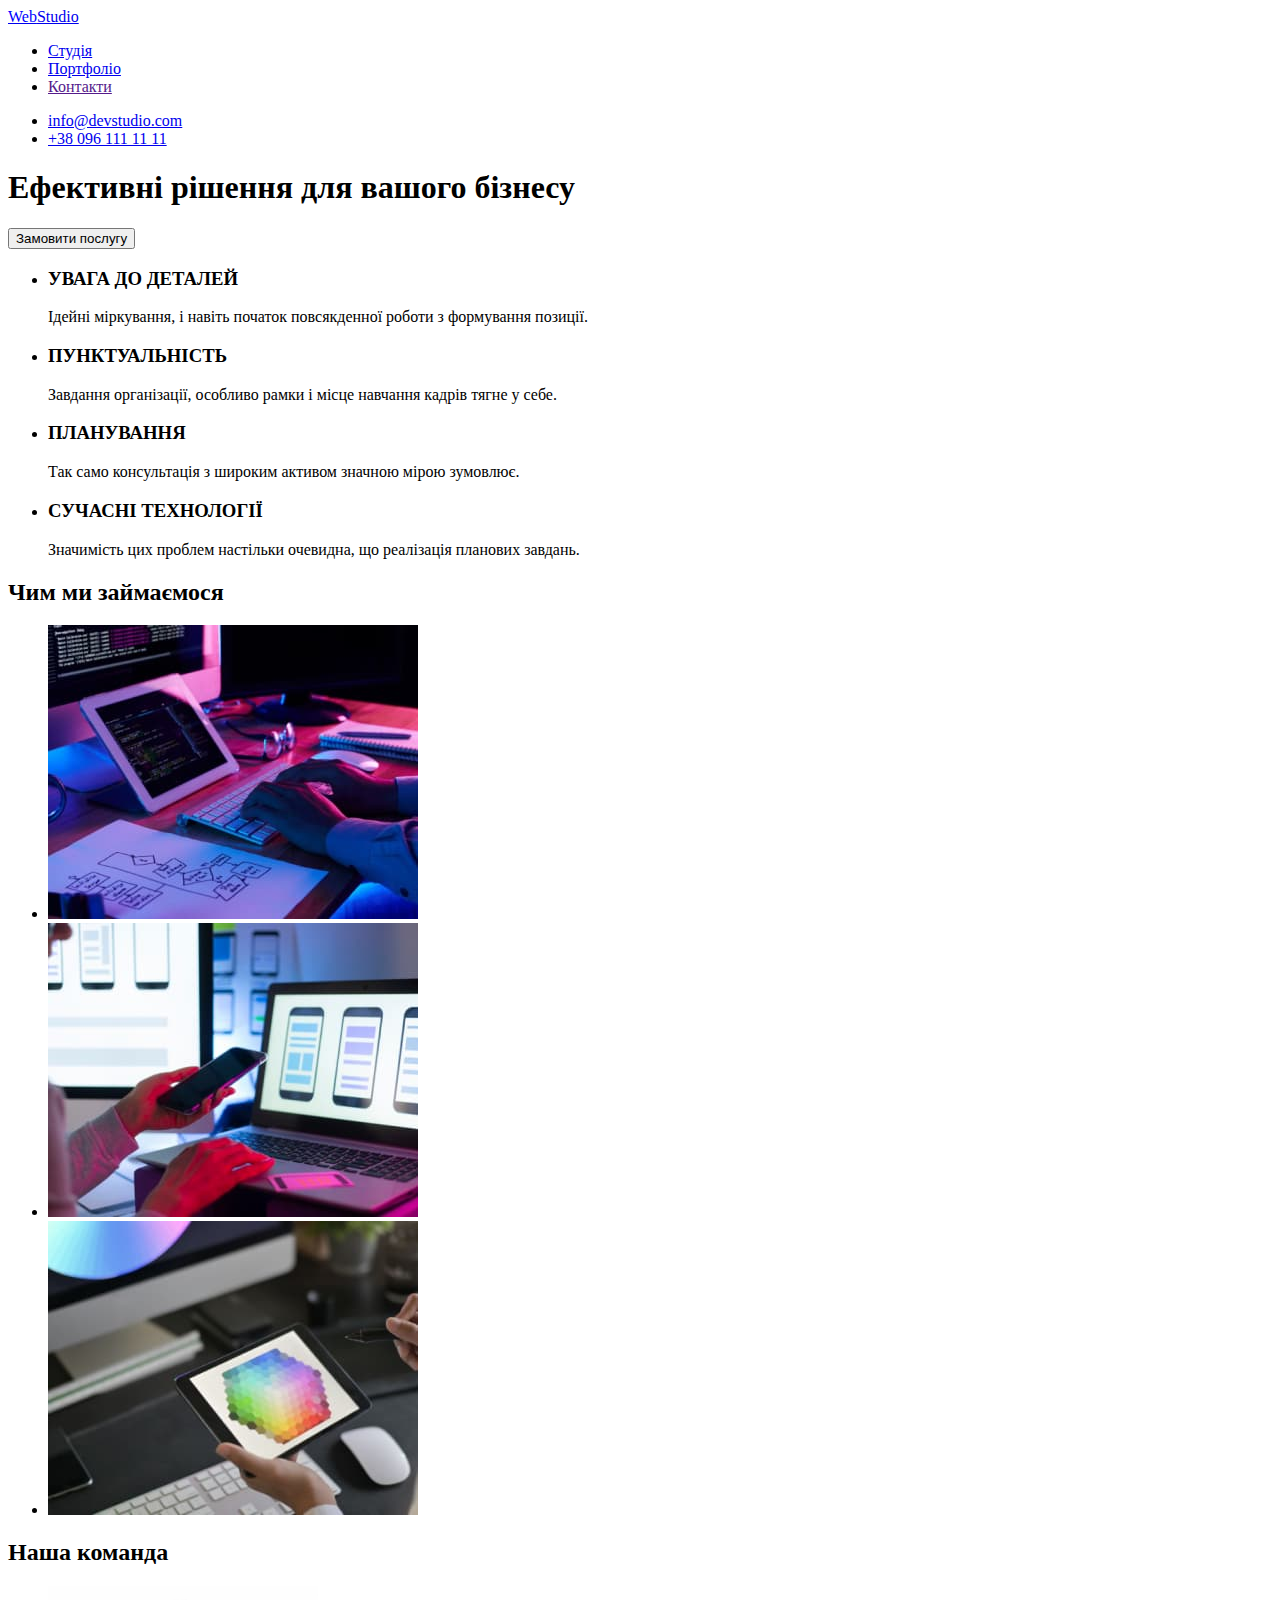
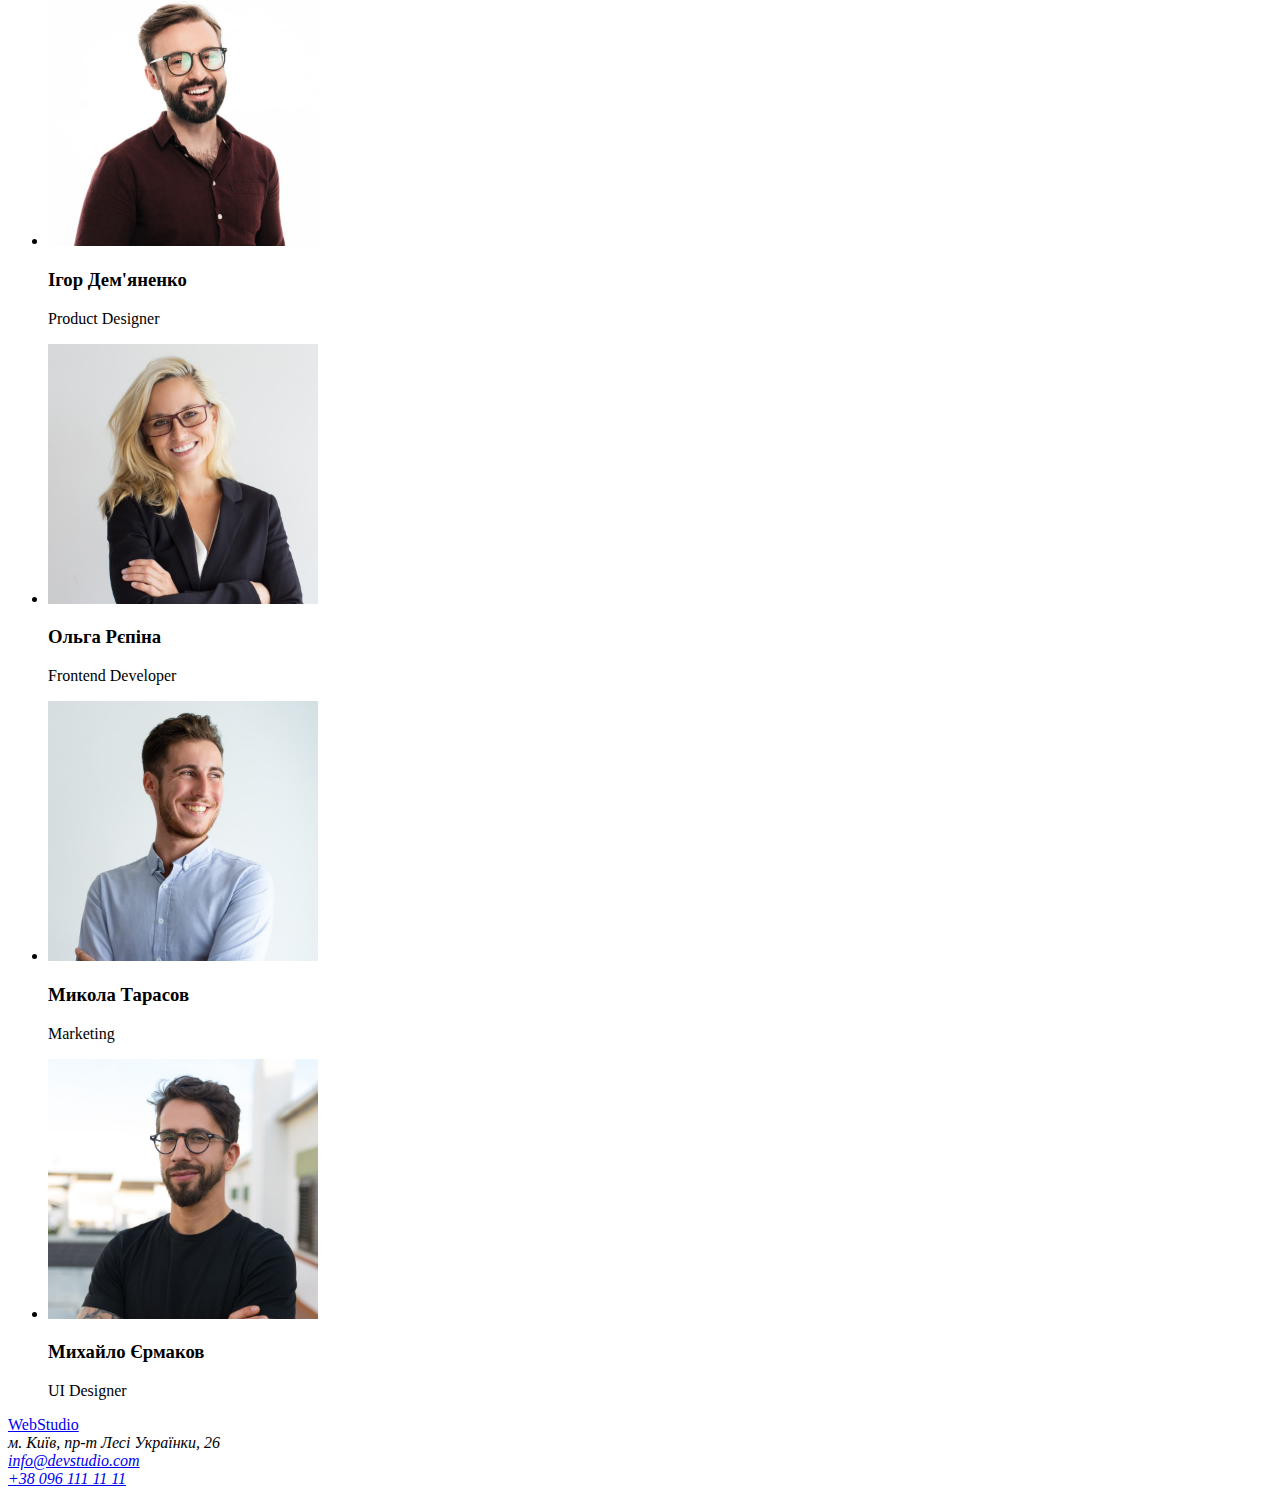
==== index.html @ ed35ddd3 "Створено другу сторінку Портфоліо та класи" ====
<!DOCTYPE html>
<html lang="uk">
<head>
    <meta charset="UTF-8">
    <meta http-equiv="X-UA-Compatible" content="IE=edge">
    <meta name="viewport" content="width=device-width, initial-scale=1.0">
    <title>Студія</title>
    <link rel="stylesheet" href="./css/styles.css">
</head>
<body>
    <header>
        <nav>
        <a href="./index.html"><span>Web</span>Studio</a>
            <ul class="site-nav list">
                <li class="link"><a href="./index.html">Студія</a></lic>
                <li class="link"><a href="./portfolio.html">Портфоліо</a></li>
                <li class="link"><a href="">Контакти</a></li>
            </ul>
        </nav>
        <ul>
            <li class="contact"><a href="mailto:info@devstudio.com">info@devstudio.com</a></li>
            <li class="contact"><a href="tel:+380961111111">+38 096 111 11 11</a></li>
        </ul>
    </header>
    <main>
        <section><h1>Ефективні рішення для вашого бізнесу</h1>
        <button type="button">Замовити послугу</button></section>
        <section>
            <!--<h2>Наші переваги</h2>-->
        <ul>
            <li><h3>УВАГА ДО ДЕТАЛЕЙ</h3>
                <p>Ідейні міркування, і навіть початок повсякденної роботи з формування позиції.</p>
            </li>
            <li>
                <h3>ПУНКТУАЛЬНІСТЬ</h3>
                <p>Завдання організації, особливо рамки і місце навчання кадрів тягне у себе.</p>
            </li>
            <li>
                <h3>ПЛАНУВАННЯ</h3>
                <p>Так само консультація з широким активом значною мірою зумовлює.</p>
            </li>
            <li>
                <h3>СУЧАСНІ ТЕХНОЛОГІЇ</h3>
                <p>Значимість цих проблем настільки очевидна, що реалізація планових завдань.</p>
            </li>
        </ul>
    </section>
    <section>
        <h2>Чим ми займаємося</h2>
        <ul>
            <li><img src="./images/img1.jpg" alt="Розробка вебсайтів" width="370" height="294"></li>
            <li><img src="./images/img2.jpg" alt="Створення мобільних додатків" width="370" height="294"></li>
            <li><img src="./images/img3.jpg" alt="Веб-дизайн" width="370" height="294"></li>
        </ul>
    </section>
    <section>
        <h2>Наша команда</h2>
        <ul>
            <li><img src="./images/img4.jpg" alt="Член команди" width="270" height="260">
                <h3>Ігор Дем'яненко</h3>
                <p lang="en">Product Designer</p>
            </li>
            <li><img src="./images/img5.jpg" alt="Член команди" width="270" height="260">
                <h3>Ольга Рєпіна</h3>
                <p lang="en">Frontend Developer</p>
            </li>
            <li><img src="./images/img6.jpg" alt="Член команди" width="270" height="260">
                <h3>Микола Тарасов</h3>
                <p lang="en">Marketing</p></li>
            <li><img src="./images/img7.jpg" alt="Член команди" width="270" height="260">
                <h3>Михайло Єрмаков</h3>
                <p lang="en">UI Designer</p></li>
        </ul>
    </section>
    </main>
    <footer>
        <a href="./index.html">WebStudio</a>
        <address>
            м. Київ, пр-т Лесі Українки, 26 <br>
            <a href="mailto:info@devstudio.com" class="contact">info@devstudio.com</a><br>
            <a href="tel:+380961111111" class="contact">+38 096 111 11 11</a>
        </address>
    </footer>
</body>
</html>
---- css/styles.css ----
:rute
*{
    text-decoration: none;
}
span{
    color: blue;
}
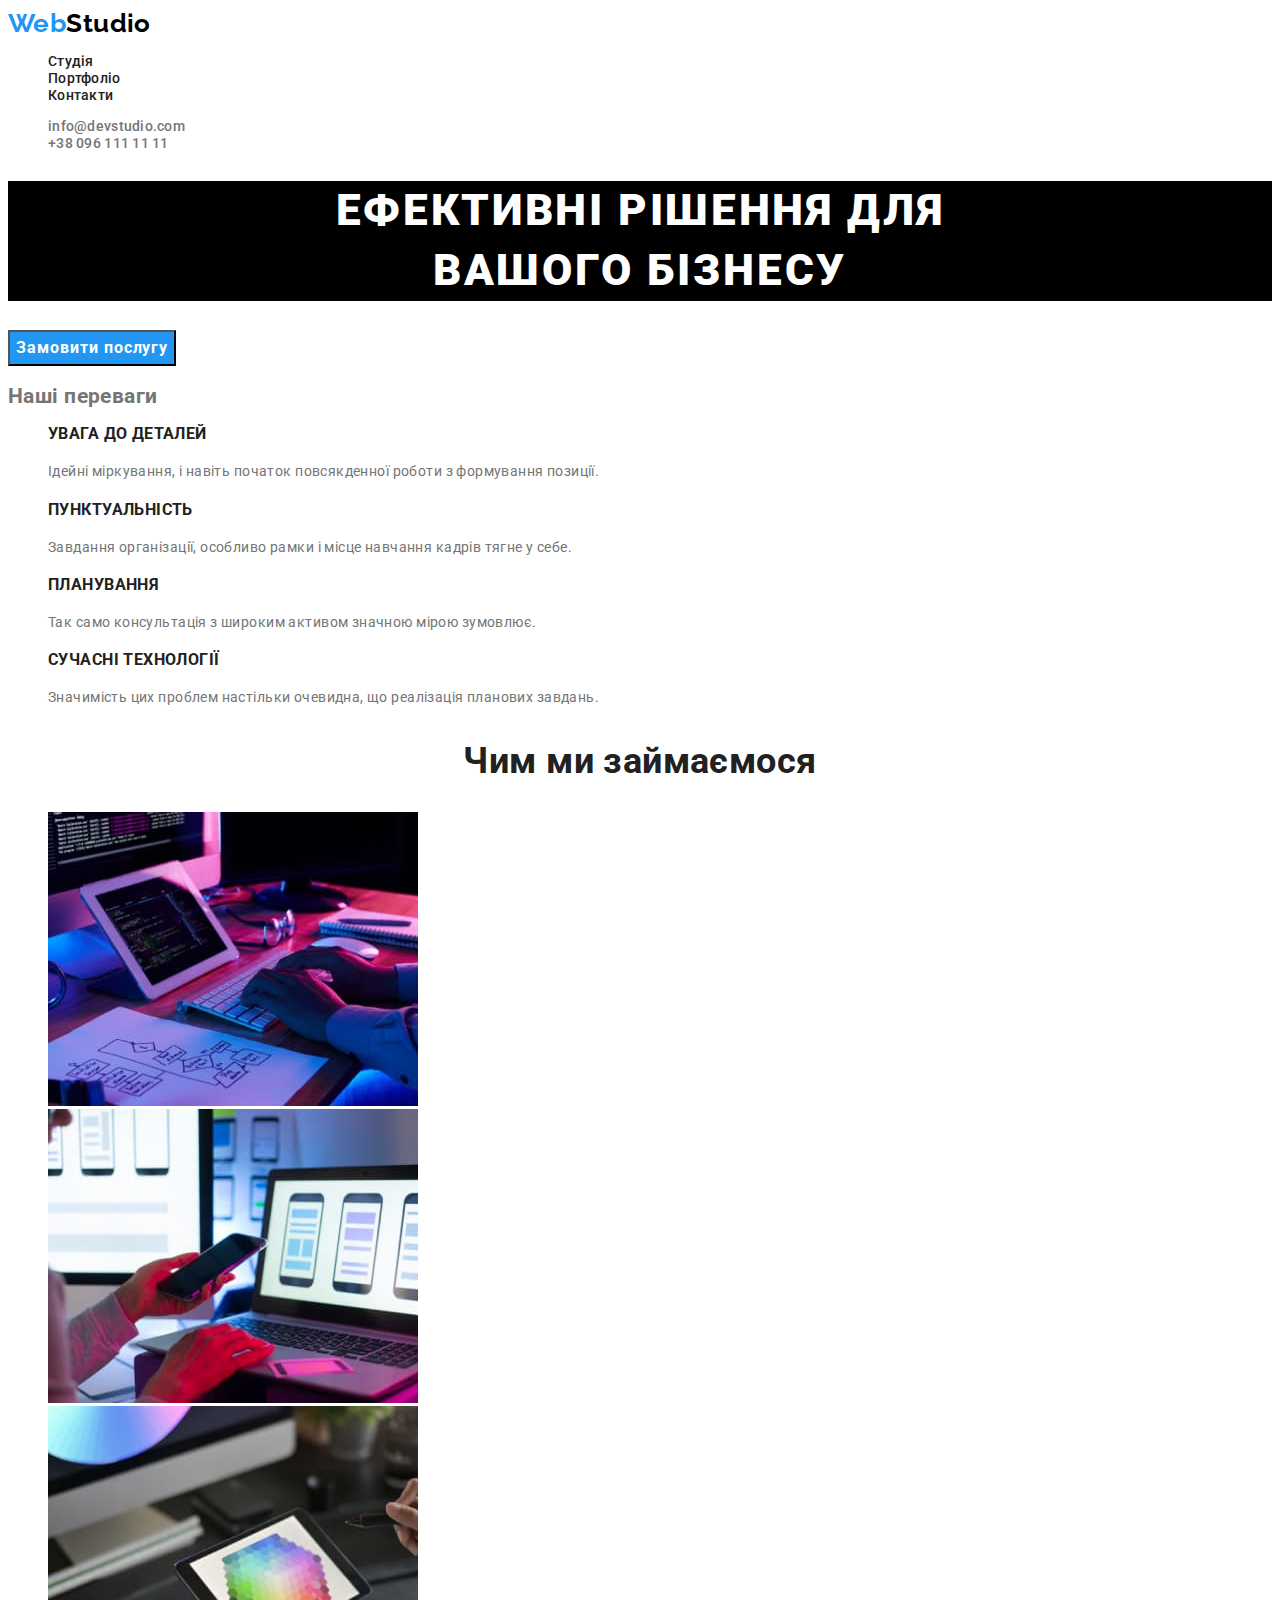
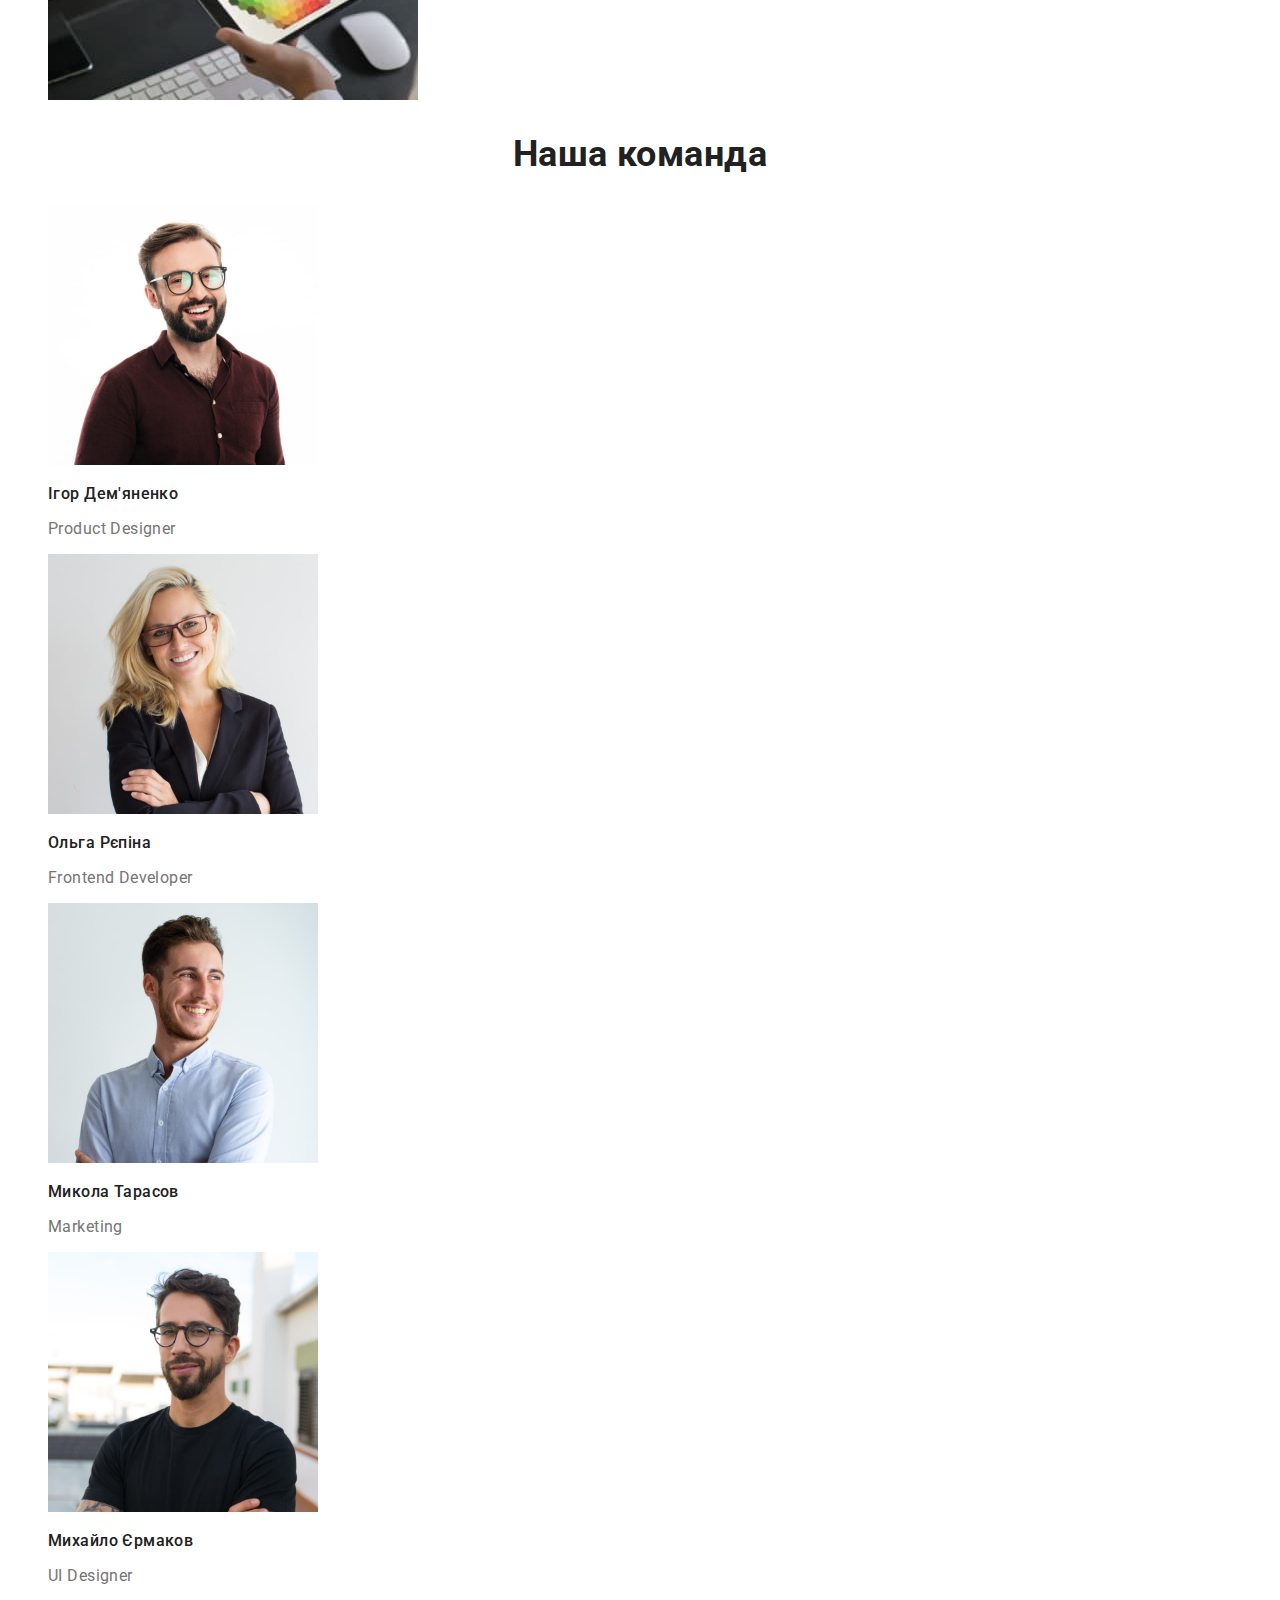
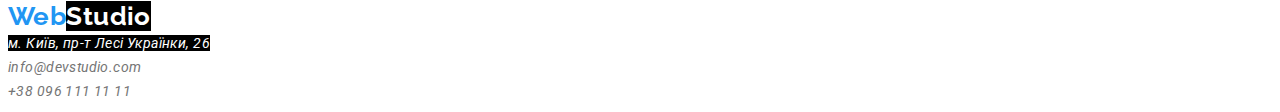
==== commit 0cec9e19: "Фінальна версія" ====
--- a/index.html
+++ b/index.html
@@ -5,80 +5,83 @@
     <meta http-equiv="X-UA-Compatible" content="IE=edge">
     <meta name="viewport" content="width=device-width, initial-scale=1.0">
     <title>Студія</title>
+    <link href="https://fonts.googleapis.com/css2?family=Raleway:wght@700&family=Roboto:wght@400;500;700;900&display=swap"
+        rel="stylesheet">
     <link rel="stylesheet" href="./css/styles.css">
 </head>
 <body>
-    <header>
-        <nav>
-        <a href="./index.html"><span>Web</span>Studio</a>
-            <ul class="site-nav list">
-                <li class="link"><a href="./index.html">Студія</a></lic>
-                <li class="link"><a href="./portfolio.html">Портфоліо</a></li>
-                <li class="link"><a href="">Контакти</a></li>
+    <header class="header">
+        <nav class="header-nav">
+        <a href="./index.html" class="logo link"><span class="part-logo">Web</span><span class="header-logo">Studio</span></a>
+            <ul class="nav-list list">
+                <li class="nav-item"><a href="./index.html" class="nav-link link">Студія</a></li>
+                <li class="nav-item"><a href="./portfolio.html" class="nav-link link">Портфоліо</a></li>
+                <li class="nav-item"><a href="" class="nav-link link">Контакти</a></li>
             </ul>
         </nav>
-        <ul>
-            <li class="contact"><a href="mailto:info@devstudio.com">info@devstudio.com</a></li>
-            <li class="contact"><a href="tel:+380961111111">+38 096 111 11 11</a></li>
+        <ul class="contact-list list">
+            <li class="header-contact"><a href="mailto:info@devstudio.com" class="contact-link link">info@devstudio.com</a></li>
+            <li class="header-contact"><a href="tel:+380961111111" class="contact-link link">+38 096 111 11 11</a></li>
         </ul>
     </header>
-    <main>
-        <section><h1>Ефективні рішення для вашого бізнесу</h1>
-        <button type="button">Замовити послугу</button></section>
-        <section>
-            <!--<h2>Наші переваги</h2>-->
-        <ul>
-            <li><h3>УВАГА ДО ДЕТАЛЕЙ</h3>
-                <p>Ідейні міркування, і навіть початок повсякденної роботи з формування позиції.</p>
+    <main class="main">
+        <section class="hero">
+        <h1 class="hero-title">Ефективні рішення для <br> вашого бізнесу</h1>
+        <button type="button" class="hero-button">Замовити послугу</button></section>
+        <section class="benefits">
+            <h2 class="benefits-title">Наші переваги</h2> <!--Сенсовий заголовок-->
+        <ul class="benefits-list list">
+            <li><h3 class="benefits-list-title">Увага до деталей</h3>
+                <p class="benefits-list-text">Ідейні міркування, і навіть початок повсякденної роботи з формування позиції.</p>
             </li>
             <li>
-                <h3>ПУНКТУАЛЬНІСТЬ</h3>
-                <p>Завдання організації, особливо рамки і місце навчання кадрів тягне у себе.</p>
+                <h3 class="benefits-list-title">Пунктуальність</h3>
+                <p class="benefits-list-text">Завдання організації, особливо рамки і місце навчання кадрів тягне у себе.</p>
             </li>
             <li>
-                <h3>ПЛАНУВАННЯ</h3>
-                <p>Так само консультація з широким активом значною мірою зумовлює.</p>
+                <h3 class="benefits-list-title">Планування</h3>
+                <p class="benefits-list-text">Так само консультація з широким активом значною мірою зумовлює.</p>
             </li>
             <li>
-                <h3>СУЧАСНІ ТЕХНОЛОГІЇ</h3>
-                <p>Значимість цих проблем настільки очевидна, що реалізація планових завдань.</p>
+                <h3 class="benefits-list-title">Сучасні технології</h3>
+                <p class="benefits-list-text">Значимість цих проблем настільки очевидна, що реалізація планових завдань.</p>
             </li>
         </ul>
     </section>
-    <section>
-        <h2>Чим ми займаємося</h2>
-        <ul>
-            <li><img src="./images/img1.jpg" alt="Розробка вебсайтів" width="370" height="294"></li>
-            <li><img src="./images/img2.jpg" alt="Створення мобільних додатків" width="370" height="294"></li>
-            <li><img src="./images/img3.jpg" alt="Веб-дизайн" width="370" height="294"></li>
+    <section class="services">
+        <h2 class="services-title title">Чим ми займаємося</h2>
+        <ul class="services-list list">
+            <li class="services-list-item"><img src="./images/img1.jpg" alt="Розробка вебсайтів" width="370" height="294"></li>
+            <li class="services-list-item"><img src="./images/img2.jpg" alt="Створення мобільних додатків" width="370" height="294"></li>
+            <li class="services-list-item"><img src="./images/img3.jpg" alt="Веб-дизайн" width="370" height="294"></li>
         </ul>
     </section>
-    <section>
-        <h2>Наша команда</h2>
-        <ul>
+    <section class="team">
+        <h2 class="team-title title">Наша команда</h2>
+        <ul class="team-list list">
             <li><img src="./images/img4.jpg" alt="Член команди" width="270" height="260">
-                <h3>Ігор Дем'яненко</h3>
-                <p lang="en">Product Designer</p>
+                <h3 class="team-list-title">Ігор Дем'яненко</h3>
+                <p lang="en" class="team-list-text">Product Designer</p>
             </li>
             <li><img src="./images/img5.jpg" alt="Член команди" width="270" height="260">
-                <h3>Ольга Рєпіна</h3>
-                <p lang="en">Frontend Developer</p>
+                <h3 class="team-list-title">Ольга Рєпіна</h3>
+                <p lang="en" class="team-list-text">Frontend Developer</p>
             </li>
             <li><img src="./images/img6.jpg" alt="Член команди" width="270" height="260">
-                <h3>Микола Тарасов</h3>
-                <p lang="en">Marketing</p></li>
+                <h3 class="team-list-title">Микола Тарасов</h3>
+                <p lang="en" class="team-list-text">Marketing</p></li>
             <li><img src="./images/img7.jpg" alt="Член команди" width="270" height="260">
-                <h3>Михайло Єрмаков</h3>
-                <p lang="en">UI Designer</p></li>
+                <h3 class="team-list-title">Михайло Єрмаков</h3>
+                <p lang="en" class="team-list-text">UI Designer</p></li>
         </ul>
     </section>
     </main>
-    <footer>
-        <a href="./index.html">WebStudio</a>
-        <address>
-            м. Київ, пр-т Лесі Українки, 26 <br>
-            <a href="mailto:info@devstudio.com" class="contact">info@devstudio.com</a><br>
-            <a href="tel:+380961111111" class="contact">+38 096 111 11 11</a>
+    <footer class="footer">
+        <a href="./index.html" class="logo link"><span class="part-logo">Web</span><span class="footer-logo">Studio</span></a>
+        <address class="address">
+            <span class="address-text">м. Київ, пр-т Лесі Українки, 26</span><br>
+            <a href="mailto:info@devstudio.com" class="footer-contact link">info@devstudio.com</a><br>
+            <a href="tel:+380961111111" class="footer-contact link">+38 096 111 11 11</a>
         </address>
     </footer>
 </body>
--- a/css/styles.css
+++ b/css/styles.css
@@ -1,7 +1,152 @@
-:rute
-*{
+/*colors*/
+:root{
+    --primary-text-color: #757575;
+    --title-text-color: #212121;
+    --acent-color: #2196F3;
+    --primary-white-color: #FFFFFF;
+    --contact-footer-color: rgba(255, 255, 255, 0,6);
+    --background-button-color: #F5F4FA;
+}
+/*body*/
+body{
+    background-color: var(--primary-white-color);
+    color: var(--primary-text-color);
+    font-family: "Roboto", sans-serif;
+    letter-spacing: 0.03em;
+    font-size: 14px;
+}
+/*list-style and text-decoration*/
+.list{
+    list-style: none;
+}
+.link{
     text-decoration: none;
 }
-span{
-    color: blue;
+/*header*/
+/*logo*/
+.logo{
+    font-family: "Raleway", sans-serif;
+    font-family: 'Raleway';
+    font-weight: 700;
+    font-size: 26px;
+    line-height: 1.19;
+}
+.part-logo{
+    color: var(--acent-color);
+}
+.header-logo{
+    color: #000000;
+}
+.footer-logo{
+    color: var(--primary-white-color);
+    background-color: #000000; /*Щоб було видно*/
+}
+/*navigation*/
+.nav-list a{
+    color: var(--title-text-color);
+    font-weight: 500;
+    line-height: 1.14;
+    letter-spacing: 0.02em;
+}
+.nav-list a:hover,
+.nav-list a:focus{
+    color: var(--acent-color);
+}
+/*contact */
+.header-contact a{
+    color: var(--primary-text-color);
+    font-weight: 500;
+    line-height: 1.14;
+    letter-spacing: 0.02em;
+}
+.header-contact a:hover,
+.header-contact a:focus{
+    color: var(--acent-color);
+}
+/*hero*/
+.hero-title{
+    color: var(--primary-white-color);
+    background-color: #000000; /*Щоб було видно*/
+    font-weight: 900;
+    font-size: 44px;
+    line-height: 1.36;
+    text-align: center;
+    letter-spacing: 0.06em;
+    text-transform: uppercase;
+}
+.hero-button{
+    color: var(--primary-white-color);
+    background-color: var(--acent-color);
+    font-family: inherit;
+    font-weight: 700;
+    font-size: 16px;
+    line-height: 1.88;
+    text-align: center;
+    letter-spacing: 0.06em;
+}
+/*benefits*/
+.benefits-list-title{
+    color: var(--title-text-color);
+    font-weight: 700;
+    line-height: 1.14;
+    text-transform: uppercase;
+}
+.benefits-list-text{
+    font-size: 14px;
+    line-height: 1.71;
+}
+/*services and team*/
+.title {
+    color: var(--title-text-color);
+    font-weight: 700;
+    font-size: 36px;
+    line-height: 1.17;
+    text-align: center;
+}
+.team-list-title{
+    color: var(--title-text-color);
+    font-weight: 500;
+    font-size: 16px;
+    line-height: 1.19;   
+}
+
+.team-list-text{
+    font-size: 16px;
+    line-height: 1.19;
+}
+/*footer*/
+.address-text{
+    color: var(--primary-white-color);
+    background-color: #000000; /*Щоб було видно*/
+    line-height: 1.71;
+}
+.footer-contact{
+    color: var(--contact-down-color);
+    line-height: 1.71;
+}
+/*Портфоліо*/
+.filter-button{
+    font-family: inherit;
+    color: var(--title-text-color);
+    background-color: var(--background-button-color);
+    font-weight: 500;
+    font-size: 16px;
+    line-height: 1.63;
+}
+.filter-button:hover,
+.filter-button:focus{
+    color: var(--primary-white-color);
+    background-color: var(--acent-color);
+}
+
+.project-title{
+    color: var(--title-text-color);
+    font-weight: 700;
+    font-size: 18px;
+    line-height: 2;
+    letter-spacing: 0.06em;
+}
+.project-text{
+    font-size: 16px;
+    line-height: 1.88;
 }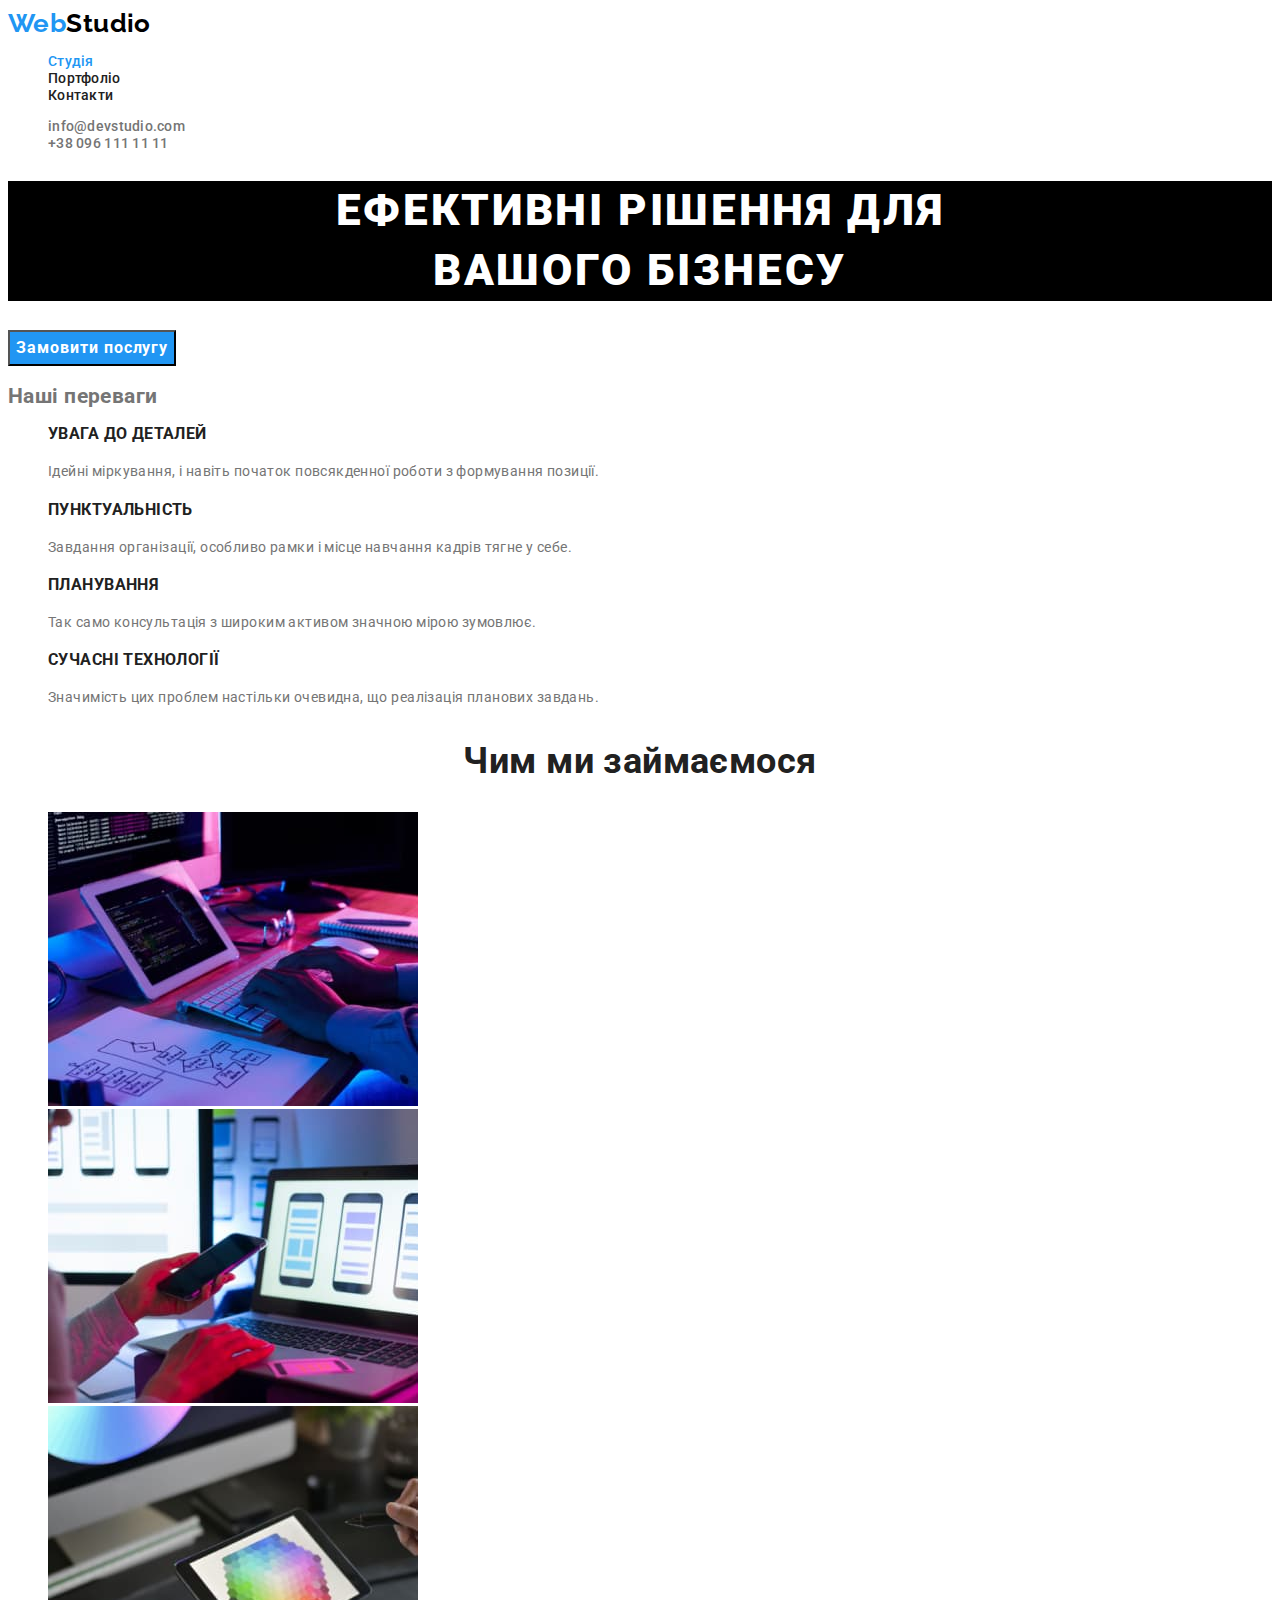
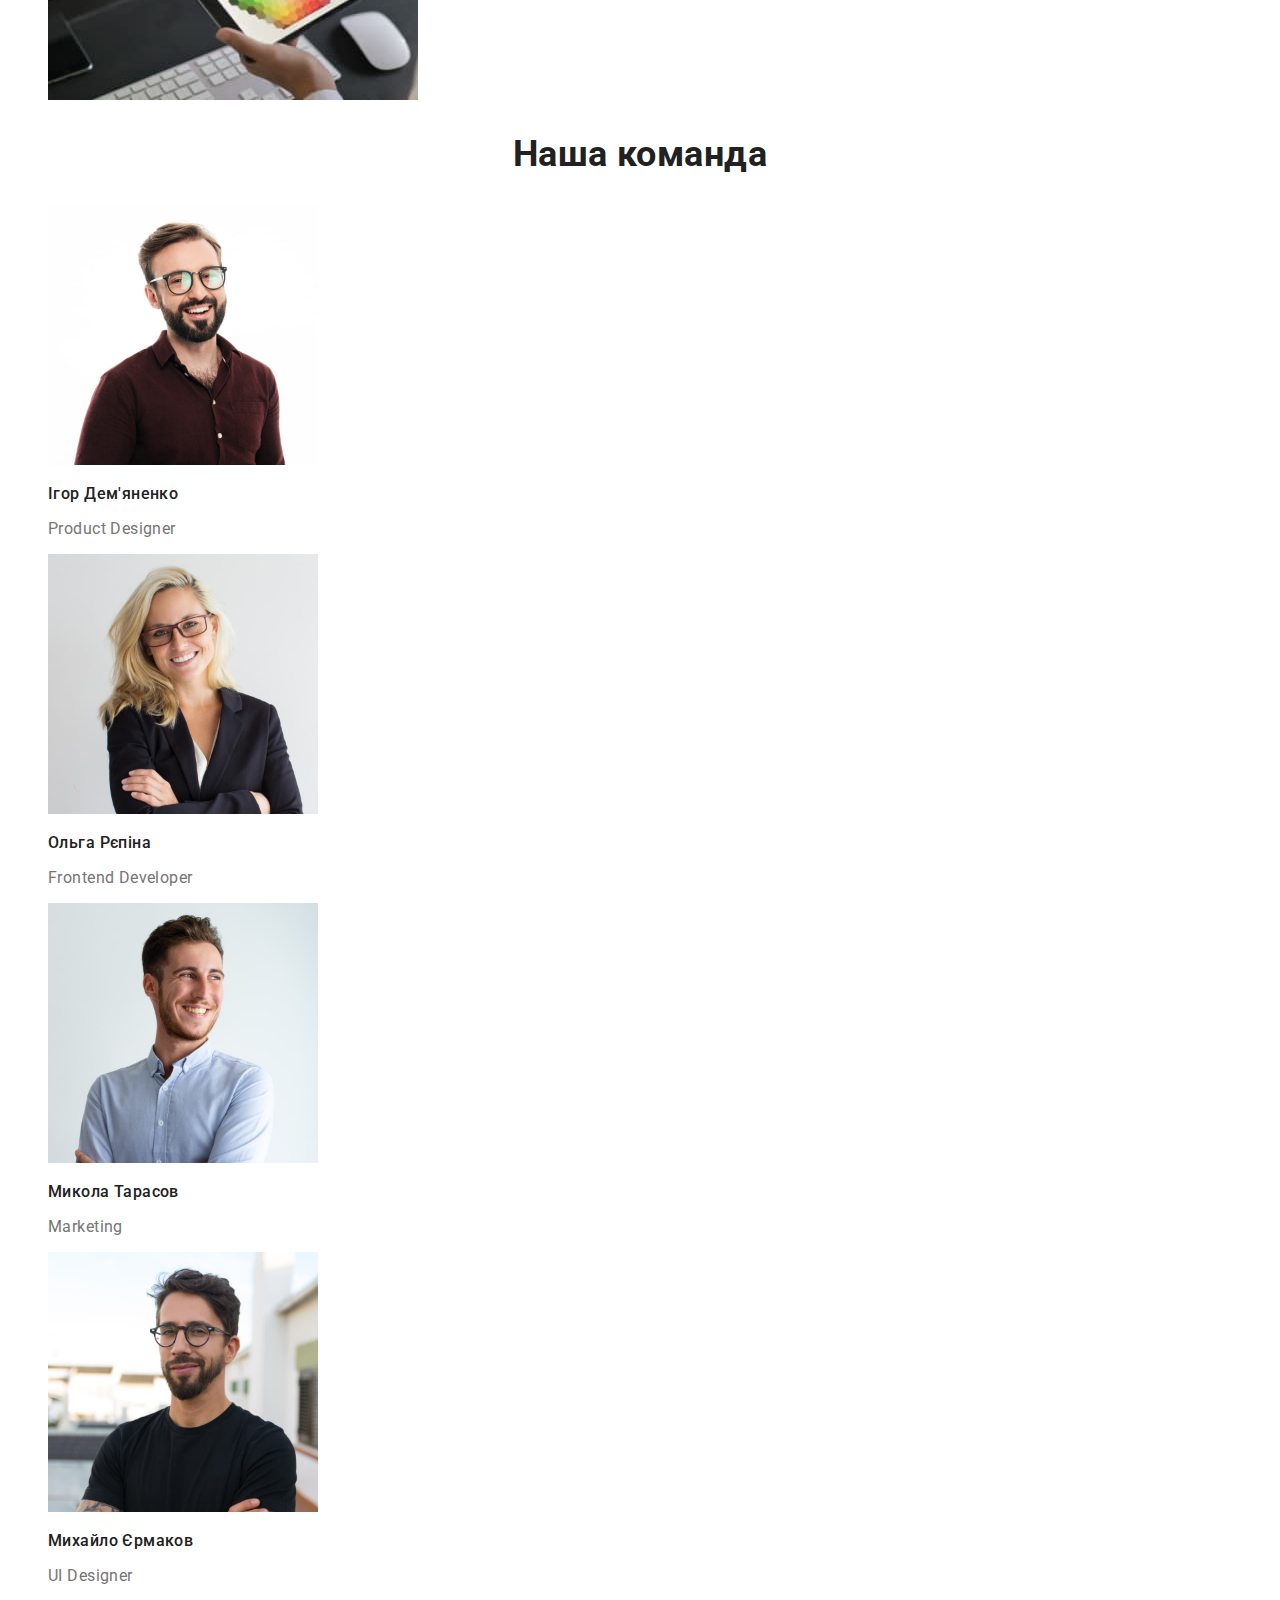
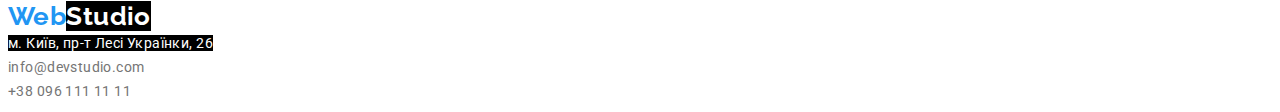
==== commit 5f189c40: "Фінальна версія 2.0" ====
--- a/index.html
+++ b/index.html
@@ -14,7 +14,7 @@
         <nav class="header-nav">
         <a href="./index.html" class="logo link"><span class="part-logo">Web</span><span class="header-logo">Studio</span></a>
             <ul class="nav-list list">
-                <li class="nav-item"><a href="./index.html" class="nav-link link">Студія</a></li>
+                <li class="nav-item"><a href="./index.html" class="nav-link link current">Студія</a></li>
                 <li class="nav-item"><a href="./portfolio.html" class="nav-link link">Портфоліо</a></li>
                 <li class="nav-item"><a href="" class="nav-link link">Контакти</a></li>
             </ul>
--- a/css/styles.css
+++ b/css/styles.css
@@ -42,25 +42,28 @@
     background-color: #000000; /*Щоб було видно*/
 }
 /*navigation*/
-.nav-list a{
+.nav-link{
     color: var(--title-text-color);
     font-weight: 500;
     line-height: 1.14;
     letter-spacing: 0.02em;
 }
-.nav-list a:hover,
-.nav-list a:focus{
+.nav-link:hover,
+.nav-link:focus{
+    color: var(--acent-color);
+}
+.current{
     color: var(--acent-color);
 }
 /*contact */
-.header-contact a{
+.contact-link{
     color: var(--primary-text-color);
     font-weight: 500;
     line-height: 1.14;
     letter-spacing: 0.02em;
 }
-.header-contact a:hover,
-.header-contact a:focus{
+.contact-link:hover,
+.contact-link:focus{
     color: var(--acent-color);
 }
 /*hero*/
@@ -119,10 +122,12 @@
     color: var(--primary-white-color);
     background-color: #000000; /*Щоб було видно*/
     line-height: 1.71;
+    font-style: normal;
 }
 .footer-contact{
     color: var(--contact-down-color);
     line-height: 1.71;
+    font-style: normal;
 }
 /*Портфоліо*/
 .filter-button{
